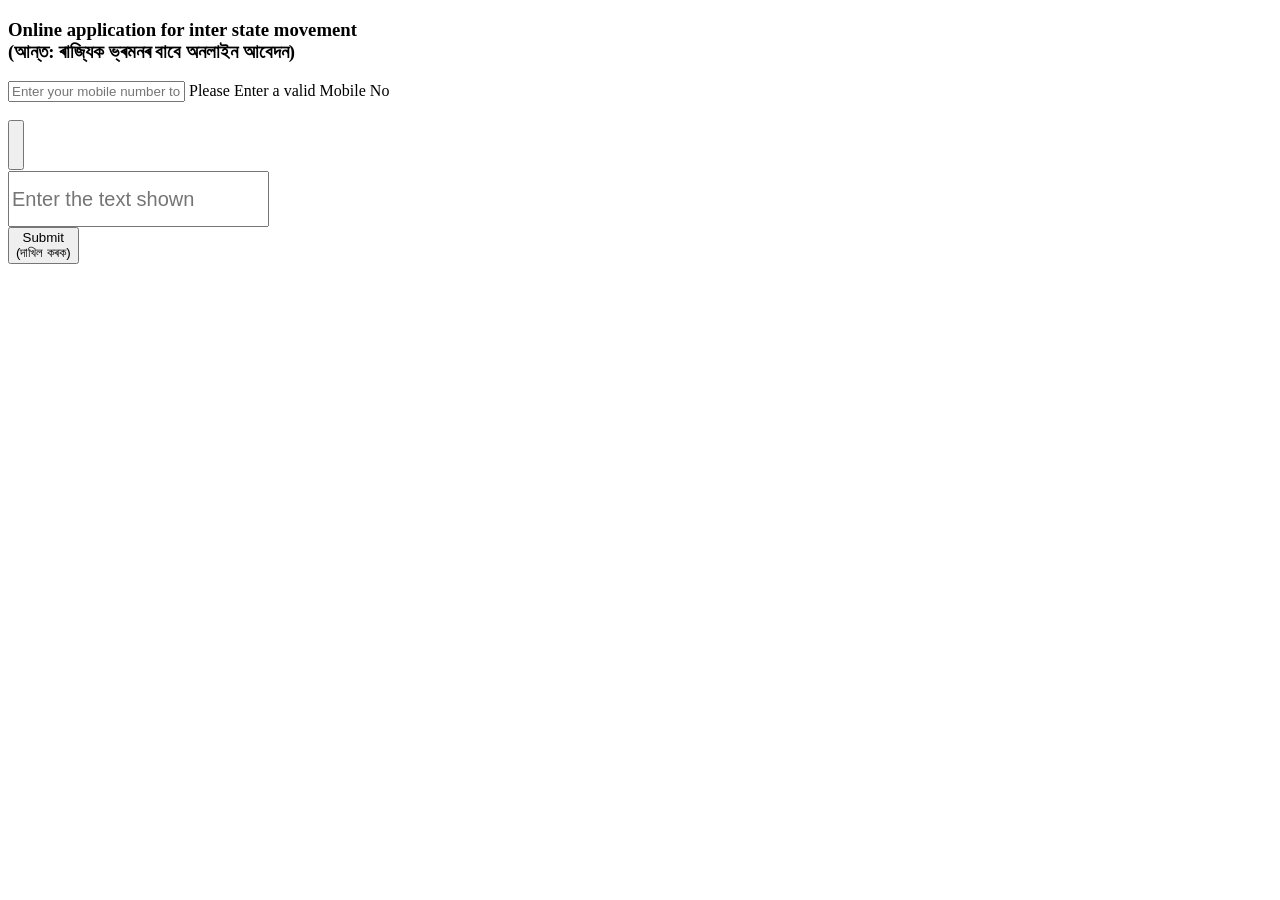
==== src/main/resources/templates/unlogged/index.html @ 524452f7 "Initial Commit" ====
<!DOCTYPE html>
<html lang="en">

<head>
  <span th:replace="fragments/unlogged_fragments :: head('e-TravelPermit')">
  </span>
  <span th:replace="fragments/unlogged_fragments :: common-css"></span>
</head>


<body>
  <nav th:replace="fragments/unlogged_fragments :: nav-top"></nav>

  <!-- Masthead -->
  <header class="masthead text-white text-center">
    <div class="overlay"></div>
    <div class="container" style="filter: none;-webkit-filter: none;">
      <div class="row">
        <div class="col-xl-9 mx-auto">
          <h3 class="mb-5">
            Online application for inter state movement<br />(আন্ত: ৰাজ্যিক ভ্ৰমনৰ বাবে অনলাইন আবেদন)
          </h3>
        </div>
        <div class="col-md-10 col-lg-8 col-xl-7 mx-auto">
          <form th:action="@{/register}" method="POST">
            <div class="row">
              <div class="col-12 mb-3">
                <input type="text" name="mobileNo" id="mobileNo" class="form-control form-control-lg w-100"
                  placeholder="Enter your mobile number to continue....." />
                <span class="error" th:if="${errMsg}">Please Enter a valid Mobile No</span>
              </div>
            </div>
            <div class="row">
              <div class="col-4">
                <img id="captchaImg" th:src="@{/genCaptchaRegister.png}">
              </div>
              <div class="col-2">
                <button onclick="refreshcatcha();" id="captchaRefreshBut" type="button" class="btn btn-secondary w-100"
                  style="height : 50px;"><i class="fas fa-redo"></i></button>
              </div>
              <div class="col-6">
                <input type="text" class="form-control w-100" name="captcha" id="captcha" autocomplete="off" required
                  placeholder="Enter the text shown" style="height : 50px; font-size: 20px;">
              </div>
            </div>
            <div class="row mt-3">
              <div class="col-4 offset-md-4">
                <button type="submit" class="btn btn-block btn-lg btn-primary">
                  Submit<br>(দাখিল কৰক)
                </button>
              </div>
            </div>

          </form>
        </div>
      </div>
    </div>
  </header>

  <footer th:replace="fragments/unlogged_fragments :: footer"></footer>

  <span th:replace="fragments/unlogged_fragments :: common-js"></span>

  <span th:replace="fragments/unlogged_fragments :: login-modal"></span>

  <script>
    $(window).on("load", function () {
      $("#loginModal").click(function () {
        refreshcatchaLogin();
        $("#myModal").modal("show");
      });
      refreshcatcha();
      $('#myModal').on('hidden.bs.modal', function () {
        refreshcatcha();
      });
    });
  </script>
  <script th:if="${msg}" th:inline="javascript">
    /*<![CDATA[*/
    var msg = /*[[${msg}]]*/ "";
    /*]]>*/
    $.alert({
      title: 'Success!',
      content: msg,
      type: 'green',
      typeAnimated: true
    });
  </script>
  <script th:if="${msgErr}" th:inline="javascript">
    /*<![CDATA[*/
    var msg = /*[[${msgErr}]]*/ "";
    /*]]>*/
    $.alert({
      title: 'Error!',
      content: msg,
      type: 'red',
      typeAnimated: true
    });
  </script>
  <script>
    function refreshcatcha() {
      var id = Math.random();
      $('#captchaImg').attr("src", "/genCaptchaRegister.png?" + id);
      // $('#ansCaptcha').val("");
    }
    function refreshcatchaLogin() {
      var id = Math.random();
      $('#captchaImgLogin').attr("src", "/genCaptcha.png?" + id);
      // $('#ansCaptcha').val("");
    }
  </script>
  <script th:if="${param.error}" th:inline="javascript">
    $(window).on("load", function () {
      /*<![CDATA[*/
      var msg = /*[[${param.error}]]*/ "";
      /*]]>*/
      $("#errorMsg").html(msg);
      $("#myModal").modal("show");
    });
  </script>
</body>

</html>
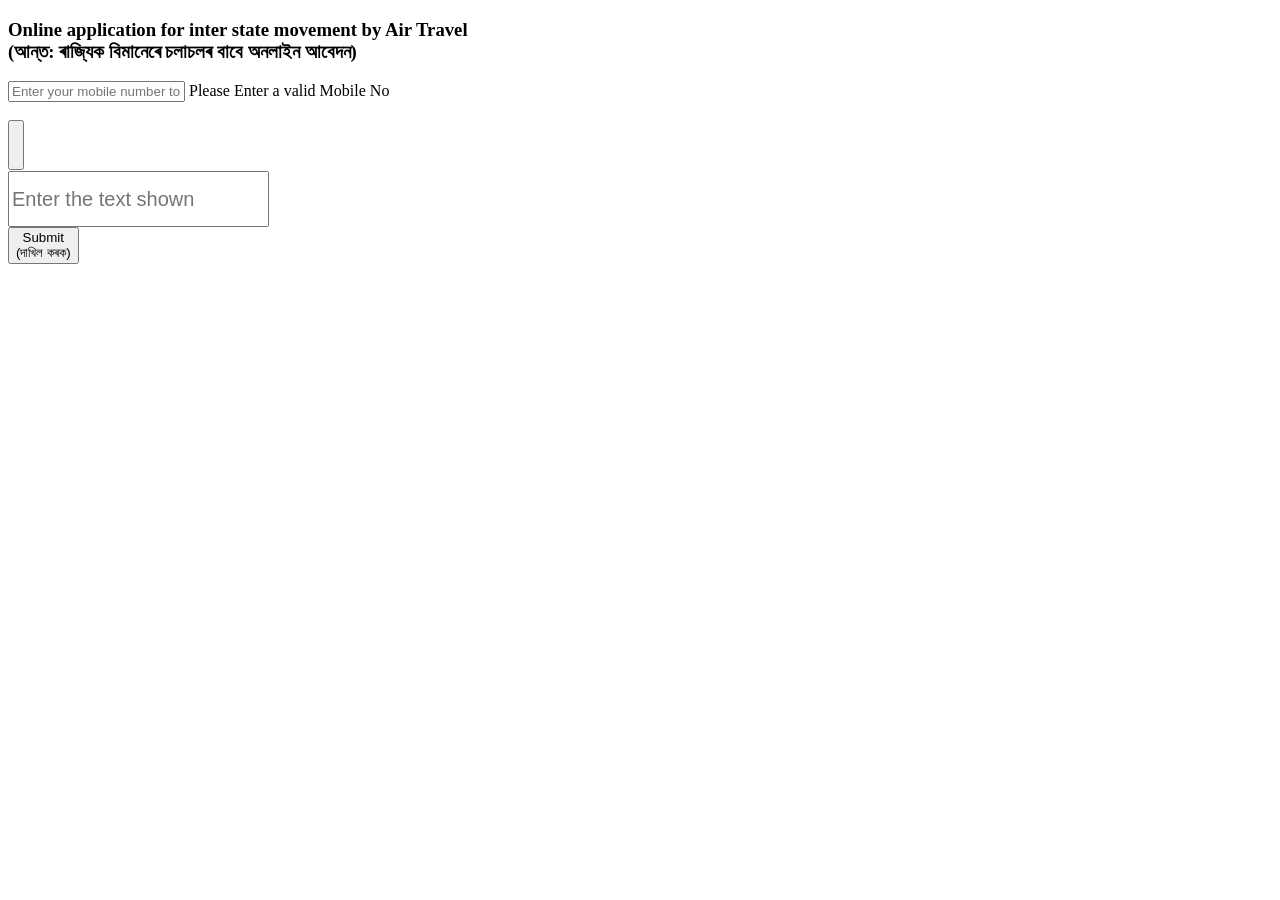
==== commit 032dc7f9: "OTP added" ====
--- a/src/main/resources/templates/unlogged/index.html
+++ b/src/main/resources/templates/unlogged/index.html
@@ -18,7 +18,8 @@
       <div class="row">
         <div class="col-xl-9 mx-auto">
           <h3 class="mb-5">
-            Online application for inter state movement<br />(আন্ত: ৰাজ্যিক ভ্ৰমনৰ বাবে অনলাইন আবেদন)
+            Online application for inter state movement by Air Travel<br />(আন্ত: ৰাজ্যিক বিমানেৰে চলাচলৰ বাবে অনলাইন
+            আবেদন)
           </h3>
         </div>
         <div class="col-md-10 col-lg-8 col-xl-7 mx-auto">
@@ -26,7 +27,8 @@
             <div class="row">
               <div class="col-12 mb-3">
                 <input type="text" name="mobileNo" id="mobileNo" class="form-control form-control-lg w-100"
-                  placeholder="Enter your mobile number to continue....." />
+                  placeholder="Enter your mobile number to continue....." maxlength="10"
+                  onkeyup="if (/\D/g.test(this.value)) this.value = this.value.replace(/\D/g,'')" />
                 <span class="error" th:if="${errMsg}">Please Enter a valid Mobile No</span>
               </div>
             </div>
@@ -100,12 +102,13 @@
   <script>
     function refreshcatcha() {
       var id = Math.random();
-      $('#captchaImg').attr("src", "/genCaptchaRegister.png?" + id);
+      $('#captchaImg').attr("src", contextPath + "genCaptchaRegister.png?" + id);
       // $('#ansCaptcha').val("");
     }
+
     function refreshcatchaLogin() {
       var id = Math.random();
-      $('#captchaImgLogin').attr("src", "/genCaptcha.png?" + id);
+      $('#captchaImgLogin').attr("src", contextPath + "genCaptcha.png?" + id);
       // $('#ansCaptcha').val("");
     }
   </script>
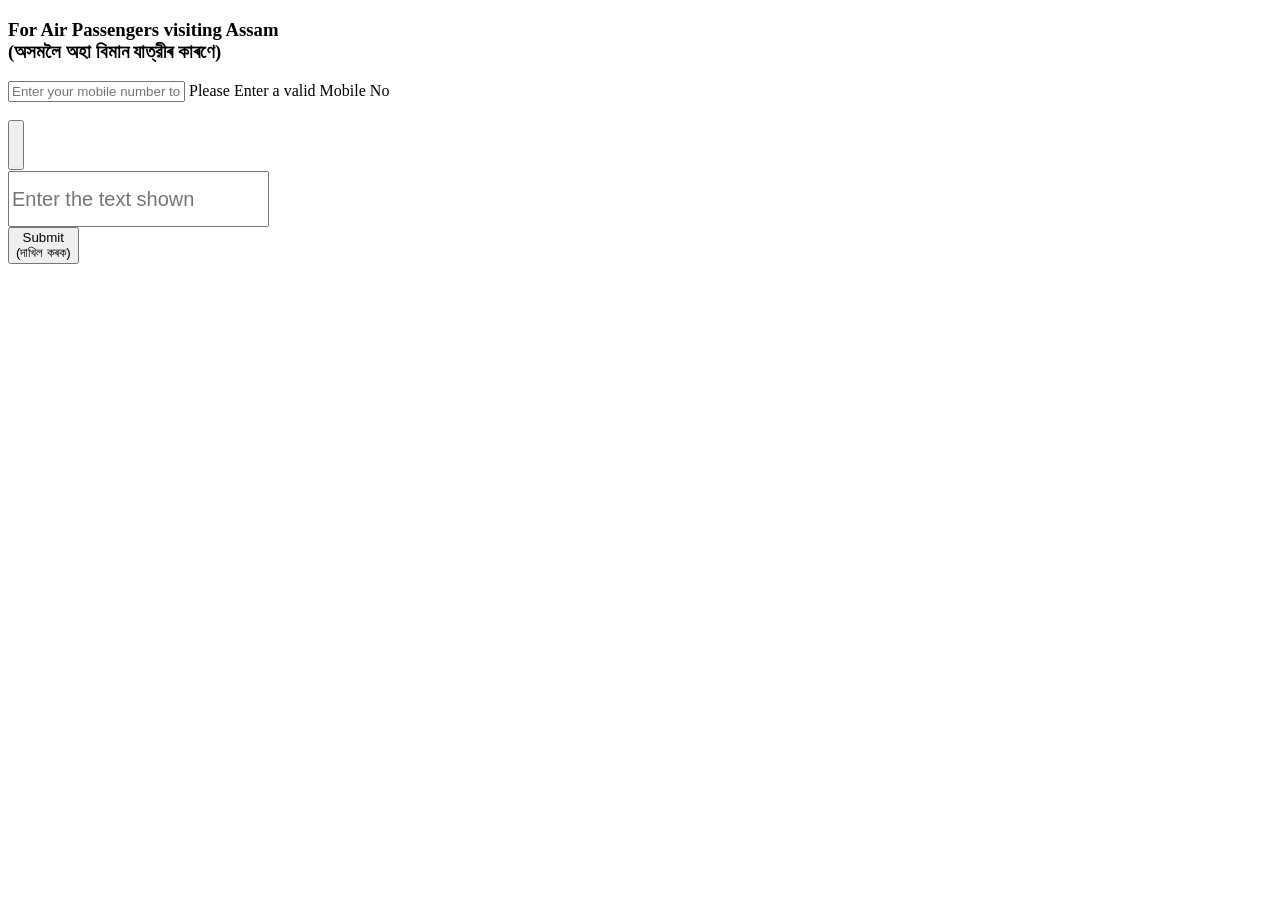
==== commit d8c0f914: "Changes done as requested by Sir" ====
--- a/src/main/resources/templates/unlogged/index.html
+++ b/src/main/resources/templates/unlogged/index.html
@@ -18,12 +18,11 @@
       <div class="row">
         <div class="col-xl-9 mx-auto">
           <h3 class="mb-5">
-            Online application for inter state movement by Air Travel<br />(আন্ত: ৰাজ্যিক বিমানেৰে চলাচলৰ বাবে অনলাইন
-            আবেদন)
+            For Air Passengers visiting Assam<br />(অসমলৈ অহা বিমান যাত্রীৰ কাৰণে)
           </h3>
         </div>
         <div class="col-md-10 col-lg-8 col-xl-7 mx-auto">
-          <form th:action="@{/register}" method="POST">
+          <form th:action="@{/register}" method="POST" autocomplete="off">
             <div class="row">
               <div class="col-12 mb-3">
                 <input type="text" name="mobileNo" id="mobileNo" class="form-control form-control-lg w-100"
@@ -52,7 +51,6 @@
                 </button>
               </div>
             </div>
-
           </form>
         </div>
       </div>
